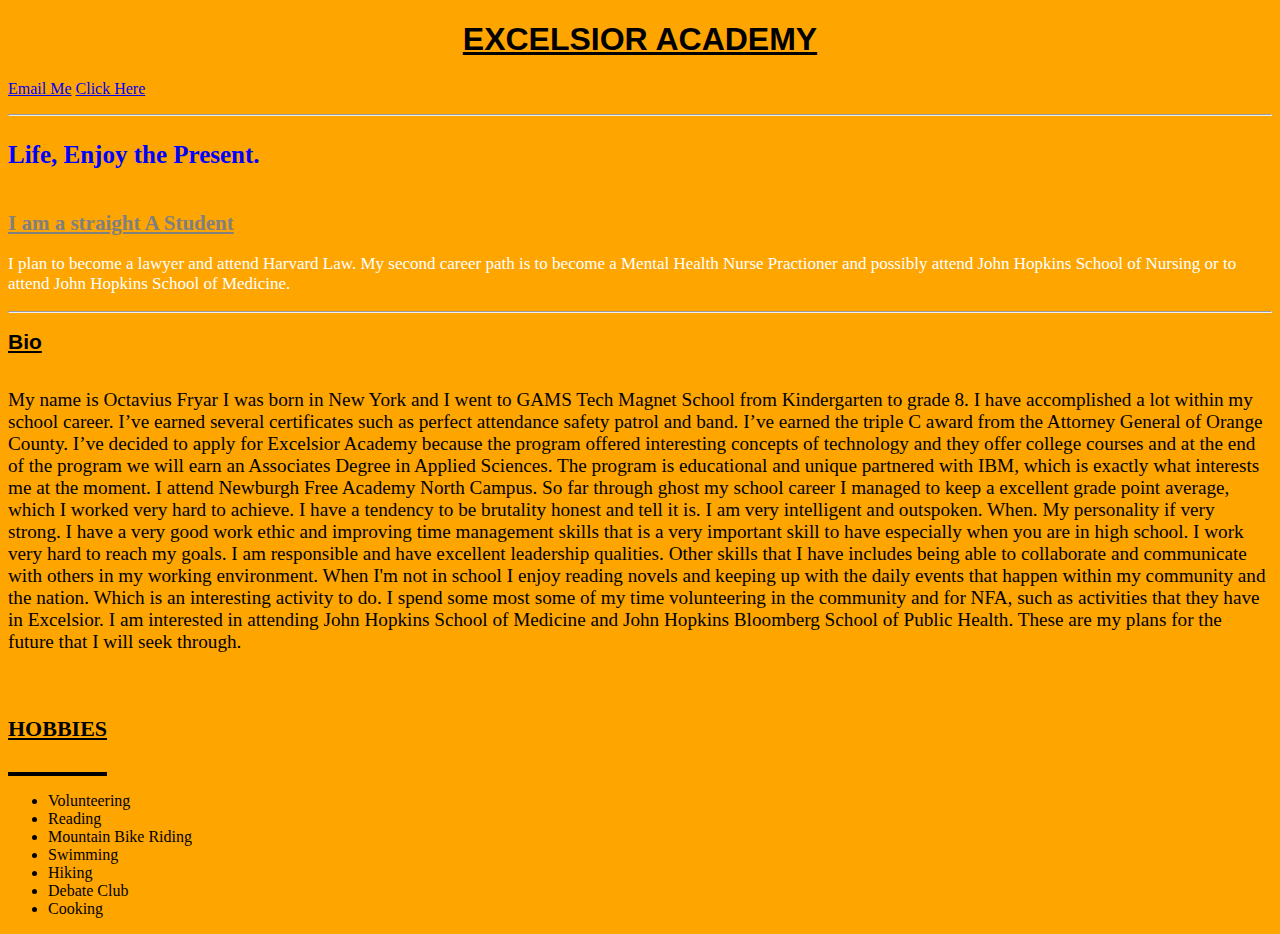
==== unit_4/index.html @ 7c87e853 "Iploading Files" ====
<!DOCTYPE html>
<html>
  <head>
    <meta charset="utf-8">
    <link rel="stylesheet" type="text/css" href="css/style.css">
    <title>Excelsior Academy</title>
  </head>
  <body>
    <h1>Excelsior Academy</h1>
    <a href="mailto:ofryar.ptech@gmail.com">Email Me</a>
      <a href="http://www.gmail.com" target="_blank">Click Here</a></p>
      <hr>
    <p id="slogan">Life, Enjoy the Present.</p>
    <img src="images\100-Best-Life-Status-for-Whatsapp-in-English-03.jpg" alt="">
    <img src="images\28896.jpg" alt="">
    <h2> I am a straight A Student</h2>
  <h3>I plan to become a lawyer and attend Harvard Law. My second career path is to become a Mental Health Nurse Practioner and possibly attend John Hopkins School of Nursing or to attend John Hopkins School of Medicine.</h3>
  <hr>
  <h2 id="Explanation">Bio</h2>
<h3 id="bio">My name is Octavius Fryar I was born in New York and I went to GAMS Tech Magnet School from Kindergarten to grade 8. I have accomplished a lot within my school career. I’ve earned several certificates such as perfect attendance safety patrol and band. I’ve earned the triple C award from the Attorney General of Orange County. I’ve decided to apply for Excelsior Academy because the program offered interesting concepts of technology and they offer college courses and at the end of the program we will earn an Associates Degree in Applied Sciences. The program is educational and unique partnered with IBM, which is exactly what interests me at the moment. I attend Newburgh Free Academy North Campus. So far through ghost my school career I managed to keep a excellent grade point average, which I worked very hard to achieve. I have a tendency to be brutality honest and tell it is. I am very intelligent and outspoken. When. My personality if very strong. I have a very good work ethic and improving time management skills that is a very important skill to have especially when you are in high school. I work very hard to reach my goals. I am responsible and have excellent leadership qualities. Other skills that I have includes being able to collaborate and communicate with others in my working environment. When I'm not in school I enjoy reading novels and keeping up with the daily events that happen within my community and the nation. Which is an interesting activity to do. I spend some most some of my time volunteering in the community and for NFA, such as activities that they have in Excelsior. I am interested in attending John Hopkins School of Medicine and John Hopkins Bloomberg School of Public Health. <span>These are my plans for the future that I will seek through.</span></h3>

<div id="new">
  <h4>Hobbies</h4>
</div>

<div id="extra">
  <ul>
    <li>Volunteering</li>
    <li>Reading</li>
    <li> Mountain Bike Riding</li>
    <li>Swimming</li>
    <li>Hiking</li>
    <li>Debate Club</li>
    <li>Cooking</li>
  </ul>

</div>
  </body>
</html>
---- unit_4/css/style.css ----
body {
  background-color: orange;
}

h2 {
  text-decoration: underline;
}

h3 {
  font-weight: normal;
}

h2 {
  font-size: 21px;
  color: Gray;
}

h1 {
  text-align: center;
  text-transform: uppercase;
  text-decoration: underline;
  font-family: 'Oswald', sans-serif
}

#slogan {
  font-weight: bold;
  font-size: 25px;
  color: blue;
  font-family: 'Bowlby One SC', cursive;
}

h3 {
  font-family: cursive;
  font-size: 17px;
  color: white;
}

#bio{
  padding: .8em 0;
  font-variant: none;
}


#bio {
  font-family: serif;
  color: black;
  font-size: 1.2em
}

#Explanation {
  font-family: sans-serif;
  font-weight: bolder;
  color: black
}

#new{
  color: black;
  text-transform: uppercase;
  text-decoration: underline;
  border-bottom: 4px solid black;
  font-weight: bold;
  font-size: 22px;
  display: inline-block;
}

img{
  display: block;
  margin: 0 auto;
}
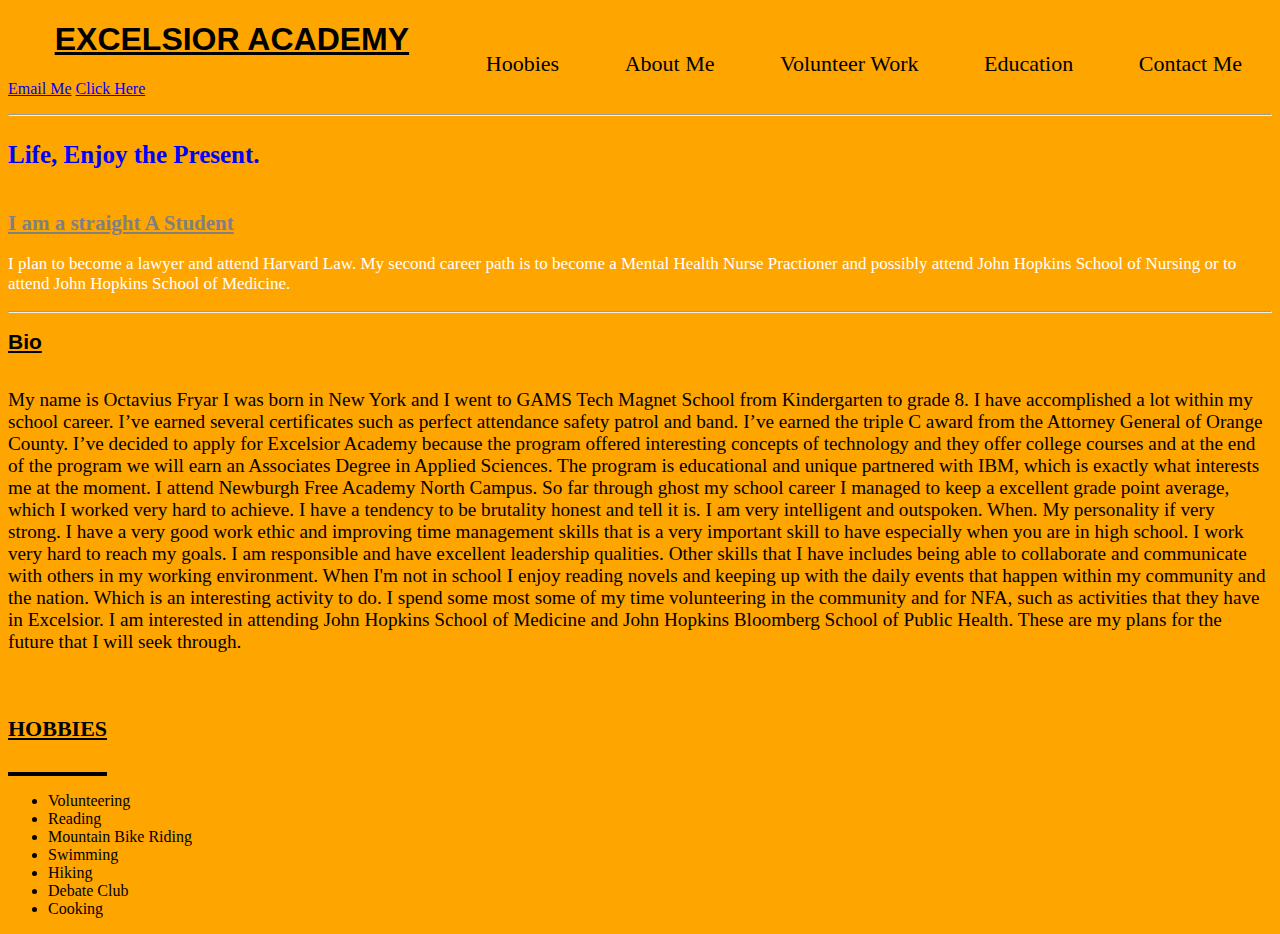
==== commit f7a4cd22: "Reuploaxing Files" ====
--- a/unit_4/index.html
+++ b/unit_4/index.html
@@ -6,6 +6,15 @@
     <title>Excelsior Academy</title>
   </head>
   <body>
+    <header>
+      <nav>
+            <a href="#">Hoobies</a>
+            <a href="#">About Me</a>
+            <a href="#">Volunteer Work</a>
+            <a href="#">Education</a>
+            <a href="#">Contact Me</a
+      </nav>
+    </header>
     <h1>Excelsior Academy</h1>
     <a href="mailto:ofryar.ptech@gmail.com">Email Me</a>
       <a href="http://www.gmail.com" target="_blank">Click Here</a></p>
@@ -22,18 +31,21 @@
 <div id="new">
   <h4>Hobbies</h4>
 </div>
+<section>
+  <div id="extra">
+    <ul>
+      <li>Volunteering</li>
+      <li>Reading</li>
+      <li> Mountain Bike Riding</li>
+      <li>Swimming</li>
+      <li>Hiking</li>
+      <li>Debate Club</li>
+      <li>Cooking</li>
+    </ul>
 
-<div id="extra">
-  <ul>
-    <li>Volunteering</li>
-    <li>Reading</li>
-    <li> Mountain Bike Riding</li>
-    <li>Swimming</li>
-    <li>Hiking</li>
-    <li>Debate Club</li>
-    <li>Cooking</li>
-  </ul>
+  </div>
 
-</div>
+</section>
+
   </body>
 </html>
--- a/unit_4/css/style.css
+++ b/unit_4/css/style.css
@@ -67,3 +67,26 @@
   display: block;
   margin: 0 auto;
 }
+
+#extra {
+  float: left;
+  width: 50%;
+  height: 6em;
+  outline: 3px solid #222;
+  text-align: center;
+  line-height: 6em;
+  color: #000;
+  background: #fff;
+}
+
+nav {
+  font-size: 22px;
+  float: right;
+}
+
+nav a {
+  text-decoration: none;
+  color: black;
+  margin: 30px;
+  display: inline-block;
+}
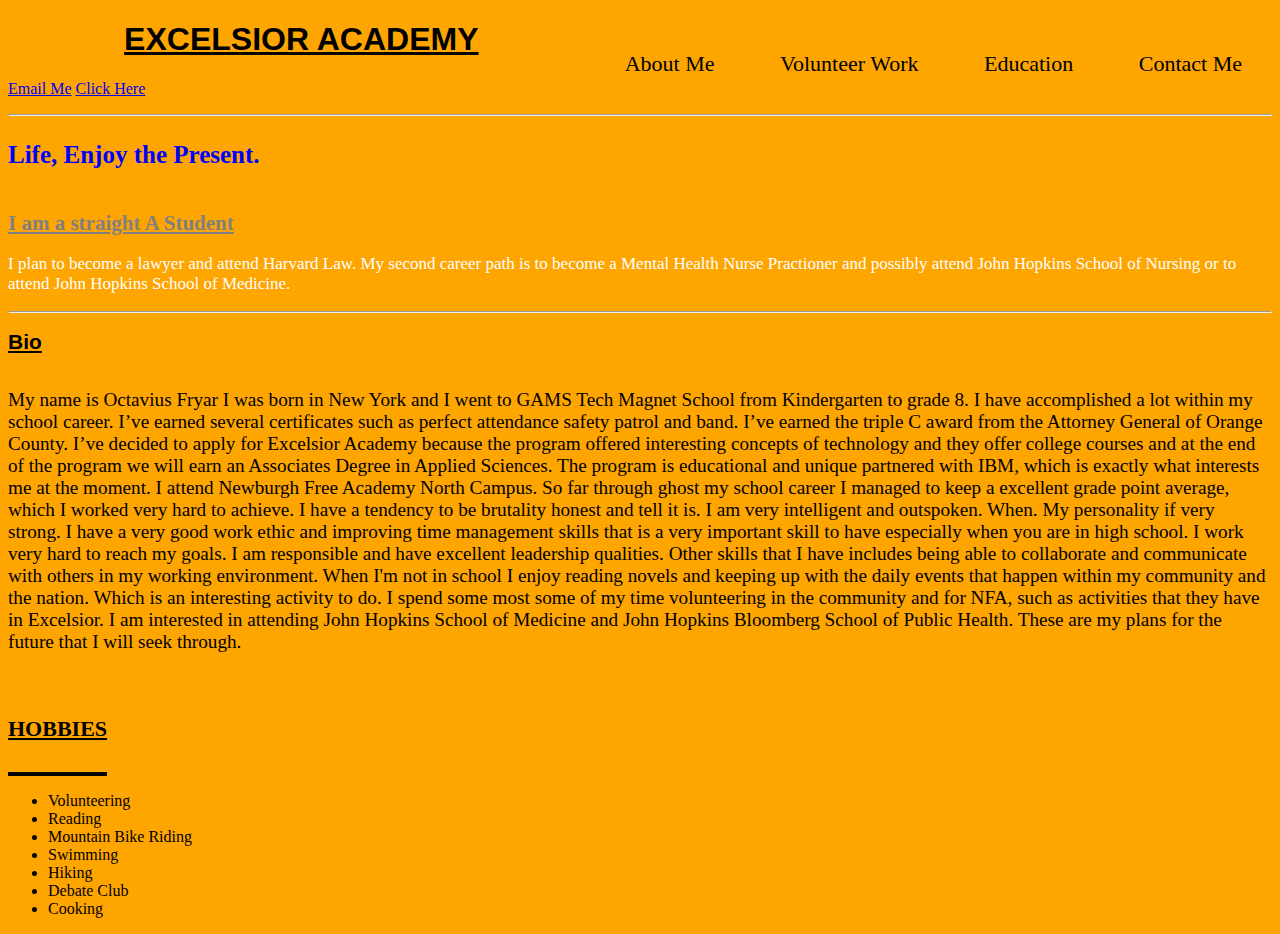
==== commit 89d4d7b9: "Reuploading Files" ====
--- a/unit_4/index.html
+++ b/unit_4/index.html
@@ -8,7 +8,6 @@
   <body>
     <header>
       <nav>
-            <a href="#">Hoobies</a>
             <a href="#">About Me</a>
             <a href="#">Volunteer Work</a>
             <a href="#">Education</a>
